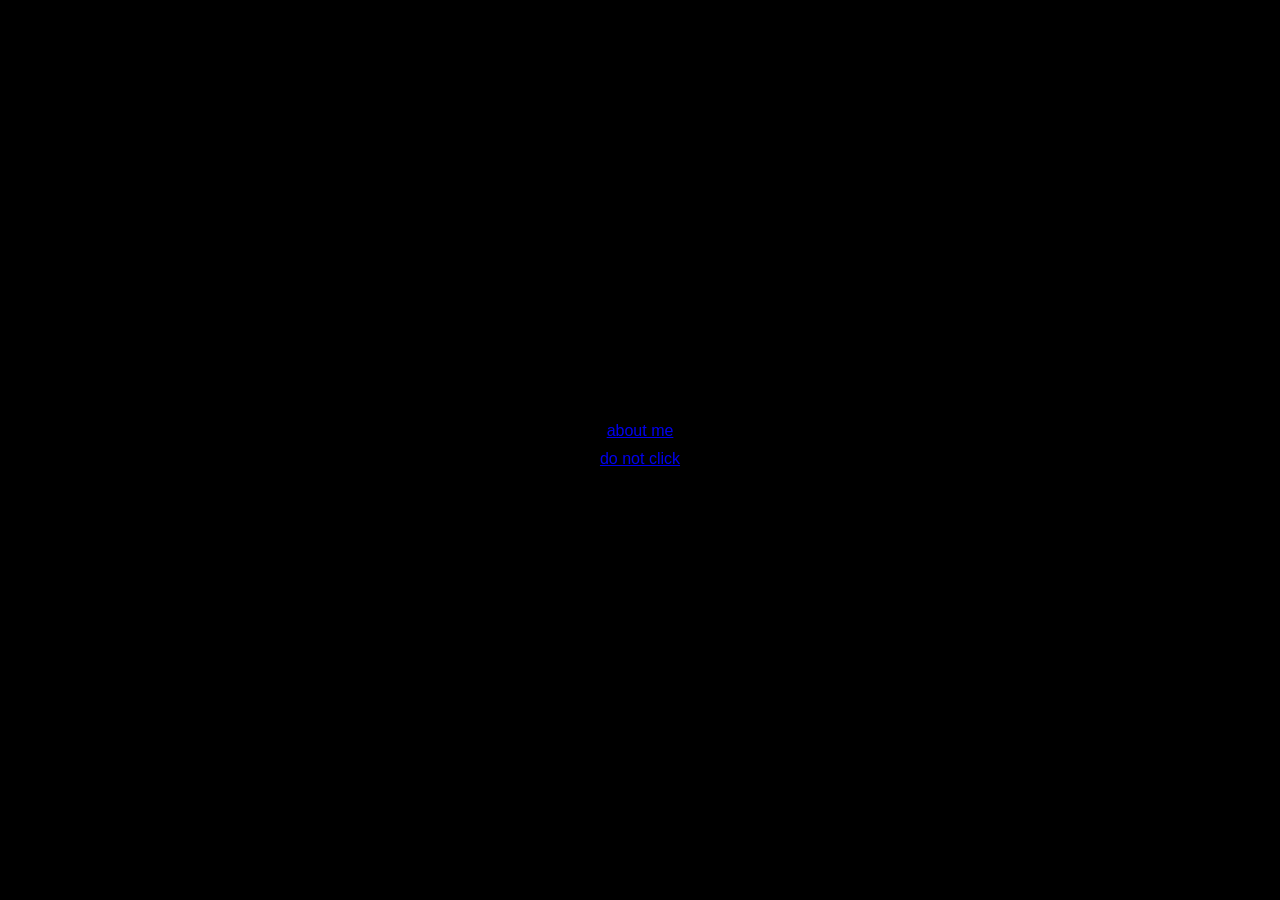
==== index.html @ f3dfa9d2 "Some styling and added about me page" ====
<!DOCTYPE html>
<html lang="en">
<head>
    <meta charset="UTF-8">
    <meta name="viewport" content="width=device-width, initial-scale=1.0">
    <title>Githubbing by andreasdubach</title>
    <link rel="stylesheet" href="resources/css/style.css">
</head>
<body>
    <a class="nav-link" href="aboutme.html">about me</a>
    <a class="nav-link" href="https://andreasdubach.github.io/excursion/">do not click</a>
</body>
</html>
---- resources/css/style.css ----
body {
    margin: 0;
    min-height: 100vh;

    background-color: black;
    color: white;

    display: flex;
    flex-direction: column;
    justify-content: center;
    align-items: center;

    font-family: Arial, sans-serif;
}

.nav-link {
    margin-bottom: 10px;
}

p {
    margin: 3px 0;
}
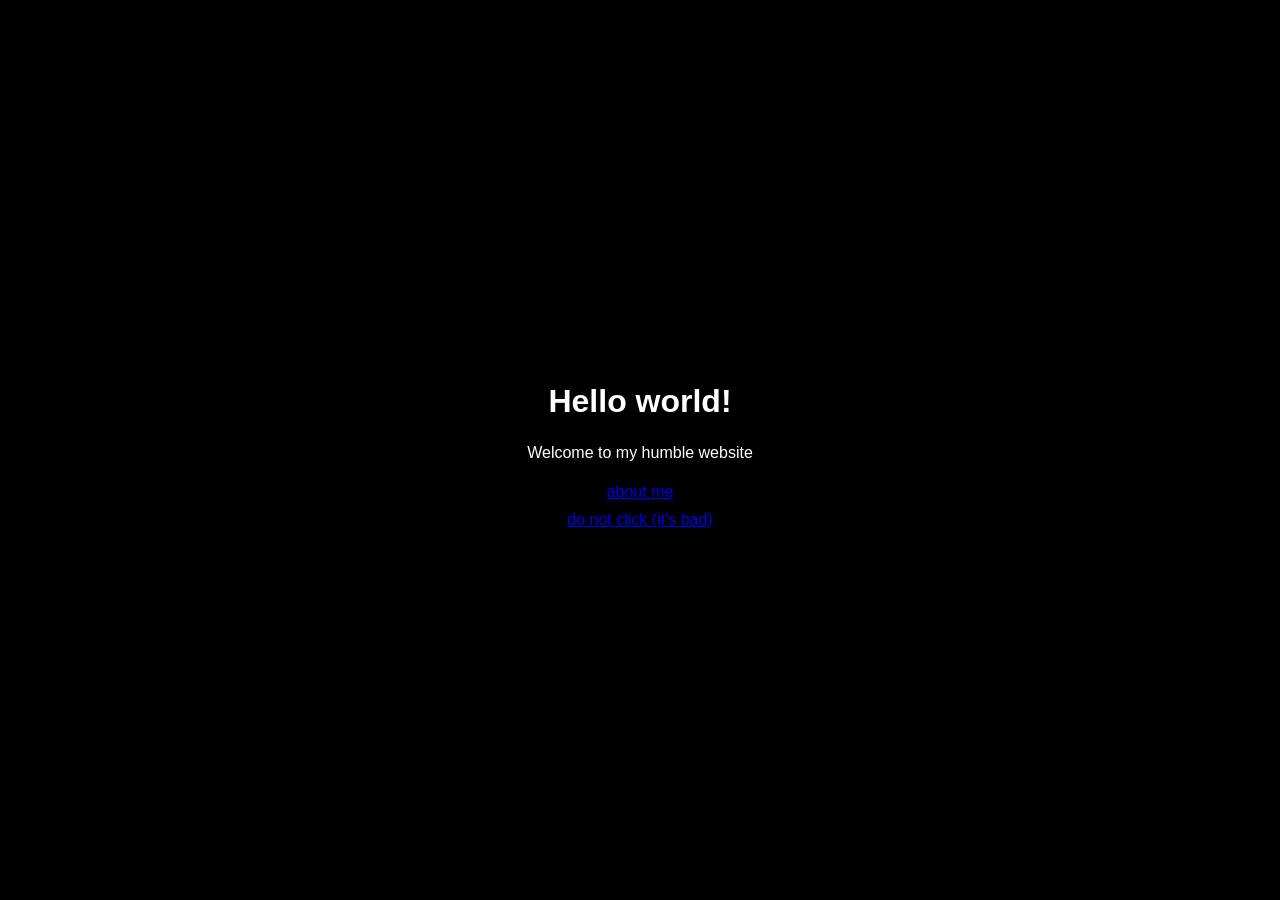
==== commit c48508ee: "update index page" ====
--- a/index.html
+++ b/index.html
@@ -7,7 +7,9 @@
     <link rel="stylesheet" href="resources/css/style.css">
 </head>
 <body>
+    <h1>Hello world!</h1>
+    <p>Welcome to my humble website</p><br />
     <a class="nav-link" href="aboutme.html">about me</a>
-    <a class="nav-link" href="https://andreasdubach.github.io/excursion/">do not click</a>
+    <a class="nav-link" href="https://andreasdubach.github.io/excursion/">do not click (it's bad)</a>
 </body>
 </html>
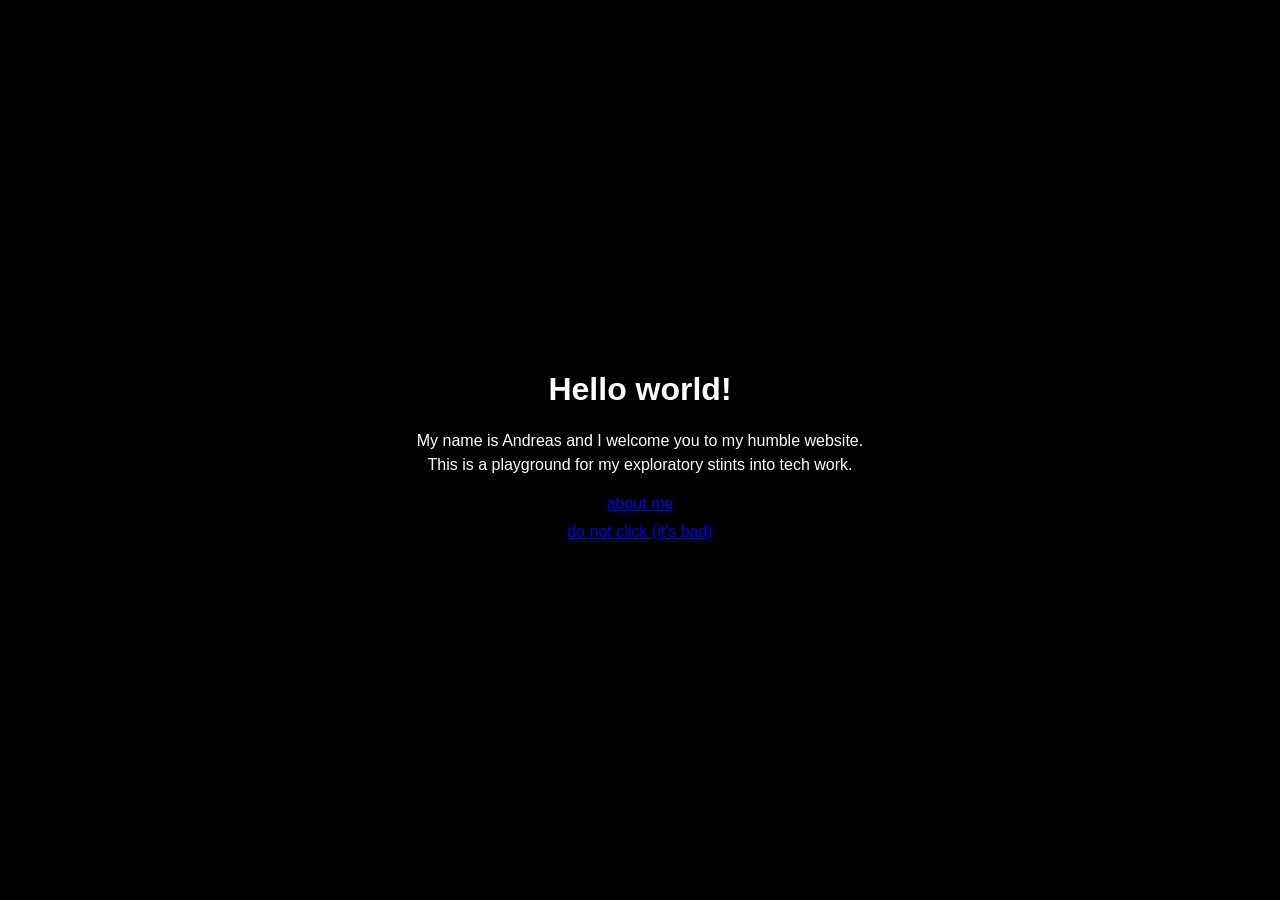
==== commit 3a452ac9: "significant changes to about me page and minor spelling corrections" ====
--- a/index.html
+++ b/index.html
@@ -8,8 +8,9 @@
 </head>
 <body>
     <h1>Hello world!</h1>
-    <p>Welcome to my humble website</p><br />
-    <a class="nav-link" href="aboutme.html">about me</a>
+    <p>My name is Andreas and I welcome you to my humble website.</p>
+    <p>This is a playground for my exploratory stints into tech work.</p><br />
+    <a class="nav-link" href="about.html">about me</a>
     <a class="nav-link" href="https://andreasdubach.github.io/excursion/">do not click (it's bad)</a>
 </body>
 </html>
